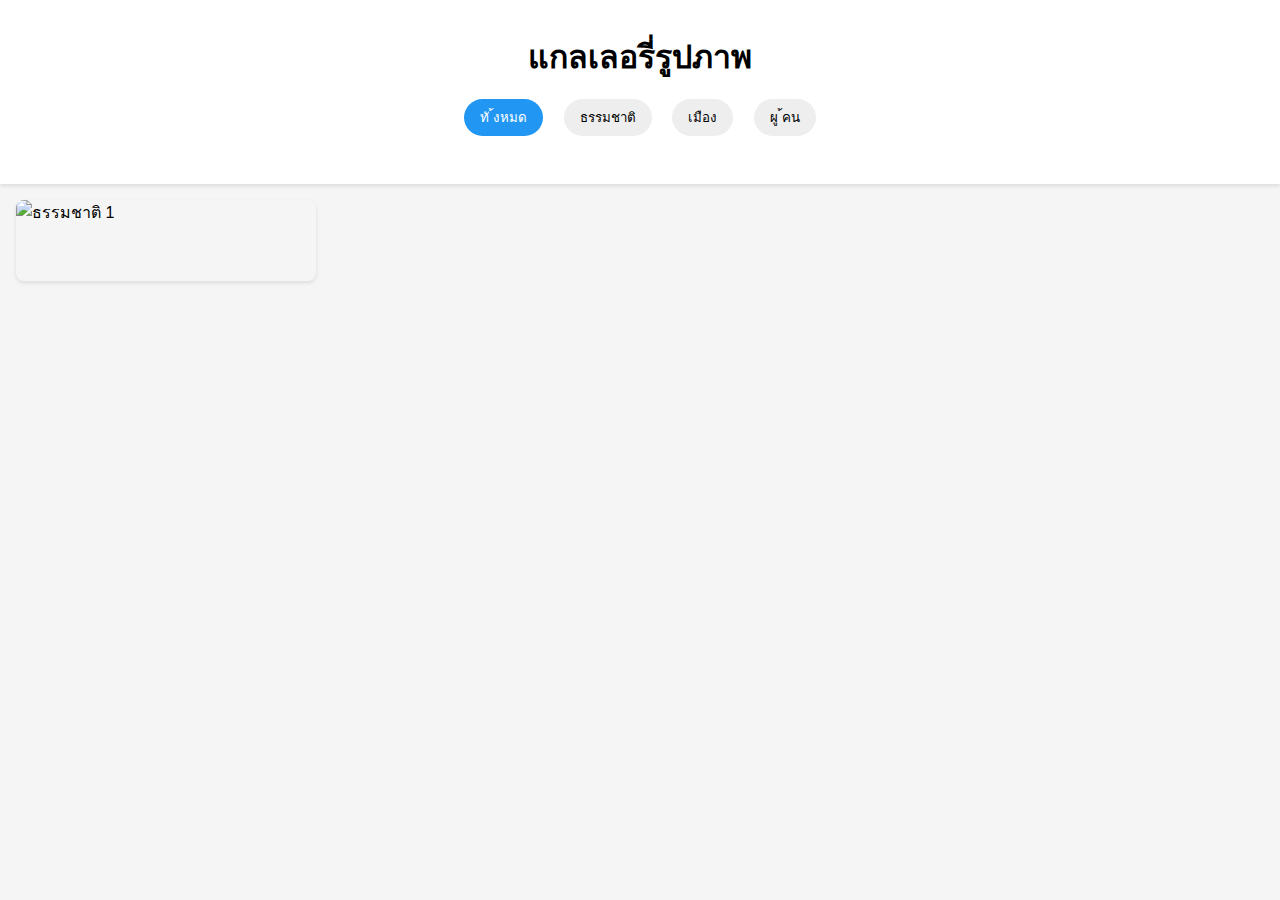
==== gallery.html @ 5db06ddd "เพิ่ม Masonry Layout ด้วย css Grid" ====
<!DOCTYPE html> 
<html lang="th"> 
<head> 
    <meta charset="UTF-8"> 
    <meta name="viewport" content="width=device-width, initial-scale=1.0"> 
    <title>แกลเลอรี่รูปภาพ</title> 
    <link rel="stylesheet" href="css/styles-gallery.css"> 
</head> 
<body> 
    <header class="header"> 
        <h1>แกลเลอรี่รูปภาพ</h1> 
        <nav class="filters"> 
            <button class="filter-btn active" data-filter="all">ทั ้งหมด</button> 
            <button class="filter-btn" data-filter="nature">ธรรมชาติ</button> 
            <button class="filter-btn" data-filter="city">เมือง</button> 
            <button class="filter-btn" data-filter="people">ผู ้คน</button> 
        </nav> 
    </header> 
 
    <main class="gallery"> 
        <div class="gallery-item nature"> 
            <img src="https://images.unsplash.com/photo-1506905925346-21bda4d32df4
 " alt="ธรรมชาติ 1"> 
            <div class="overlay"> 
                <h3>ธรรมชาติ 1</h3> 
                <p>คําอธิบายภาพ</p> 
            </div> 
        </div> 
        <!-- เพิ่มรูปภาพอื่นๆ ในลักษณะเดียวกัน --> 
    </main> 
</body> 
</html>
---- css/styles-gallery.css ----
/* styles-gallery.css */
* {
    margin: 0;
    padding: 0;
    box-sizing: border-box;
}

body {
    font-family: -apple-system, BlinkMacSystemFont, 'Segoe UI', Roboto, sans-serif;
    line-height: 1.6;
    background: #f5f5f5;
}

.header {
    text-align: center;
    padding: 2rem;
    background: white;
    box-shadow: 0 2px 4px rgba(0, 0, 0, 0.1);
}

.filters {
    margin: 1rem 0;
}

.filter-btn {
    padding: 0.5rem 1rem;
    margin: 0 0.5rem;
    border: none;
    border-radius: 25px;
    background: #eee;
    cursor: pointer;
    transition: all 0.3s ease;
}

.filter-btn.active {
    background: #2196F3;
    color: white;
}

.gallery {
    display: grid;
    grid-template-columns: repeat(auto-fill, minmax(300px, 1fr));
    gap: 1rem;
    padding: 1rem;
}

.gallery-item {
    position: relative;
    overflow: hidden;
    border-radius: 8px;
    box-shadow: 0 2px 4px rgba(0, 0, 0, 0.1);
}

.gallery-item img {
    width: 100%;
    height: 100%;
    object-fit: cover;
    display: block;
}
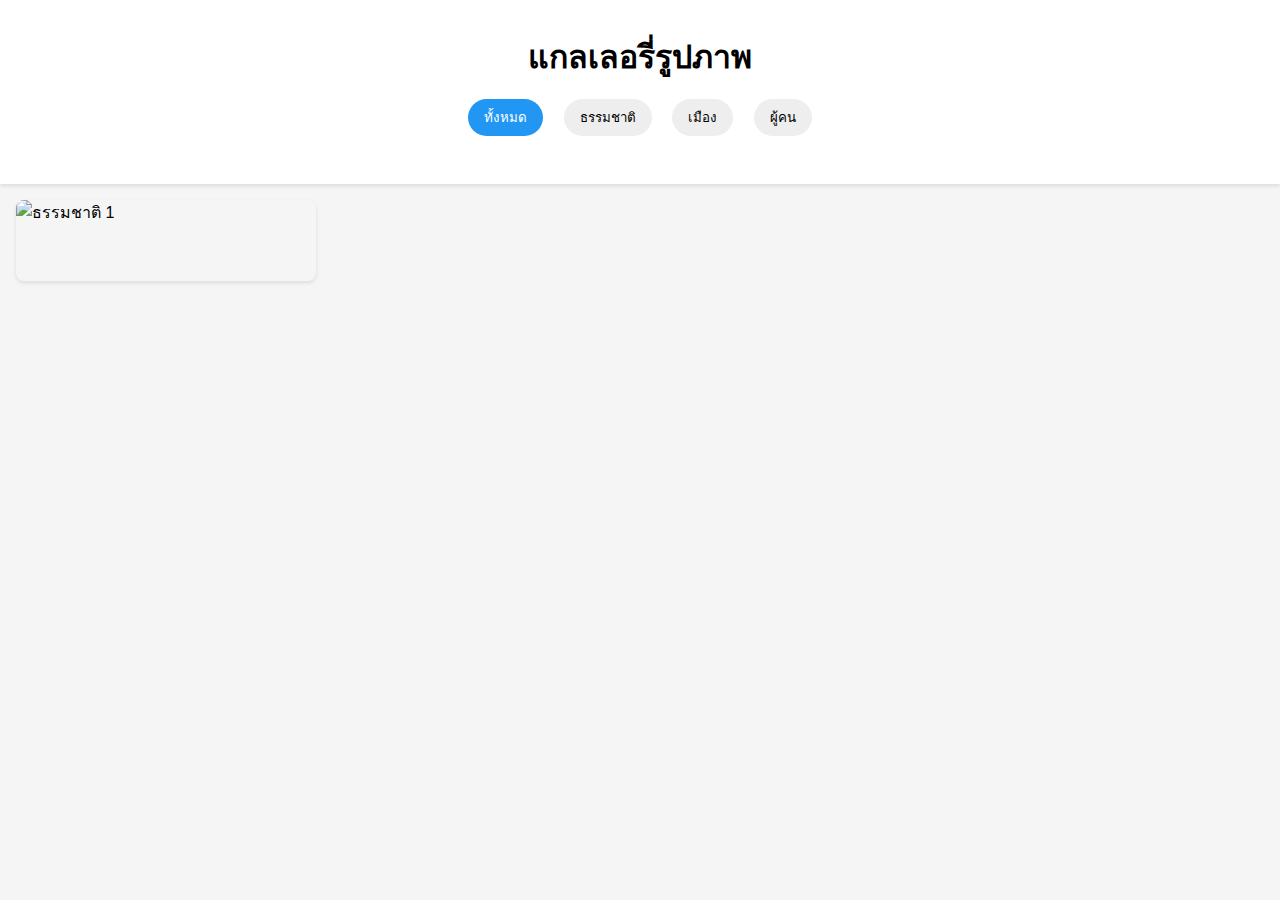
==== commit de7f7eb0: "เพิ่ม Media Queries สาหรับ Responsive Gallery" ====
--- a/gallery.html
+++ b/gallery.html
@@ -10,10 +10,10 @@
     <header class="header"> 
         <h1>แกลเลอรี่รูปภาพ</h1> 
         <nav class="filters"> 
-            <button class="filter-btn active" data-filter="all">ทั ้งหมด</button> 
+            <button class="filter-btn active" data-filter="all">ทั้งหมด</button> 
             <button class="filter-btn" data-filter="nature">ธรรมชาติ</button> 
             <button class="filter-btn" data-filter="city">เมือง</button> 
-            <button class="filter-btn" data-filter="people">ผู ้คน</button> 
+            <button class="filter-btn" data-filter="people">ผู้คน</button> 
         </nav> 
     </header> 
  
--- a/css/styles-gallery.css
+++ b/css/styles-gallery.css
@@ -56,4 +56,36 @@
     height: 100%;
     object-fit: cover;
     display: block;
+}
+/* สาหรับแท็บเล็ต */ 
+@media (max-width: 768px) { 
+    .gallery { 
+        grid-template-columns: repeat(2, 1fr); 
+    } 
+     
+    .filters { 
+        display: flex; 
+        flex-wrap: wrap; 
+        justify-content: center; 
+        gap: 0.5rem; 
+    } 
+     
+    .filter-btn { 
+        flex: 0 1 calc(50% - 1rem); 
+    } 
+} 
+ 
+/* สาหรับมือถือ */ 
+@media (max-width: 480px) { 
+    .gallery { 
+        grid-template-columns: 1fr; 
+    } 
+     
+    .filter-btn { 
+        flex: 1 1 100%; 
+    } 
+     
+    .header h1 { 
+        font-size: 1.5rem; 
+    } 
 }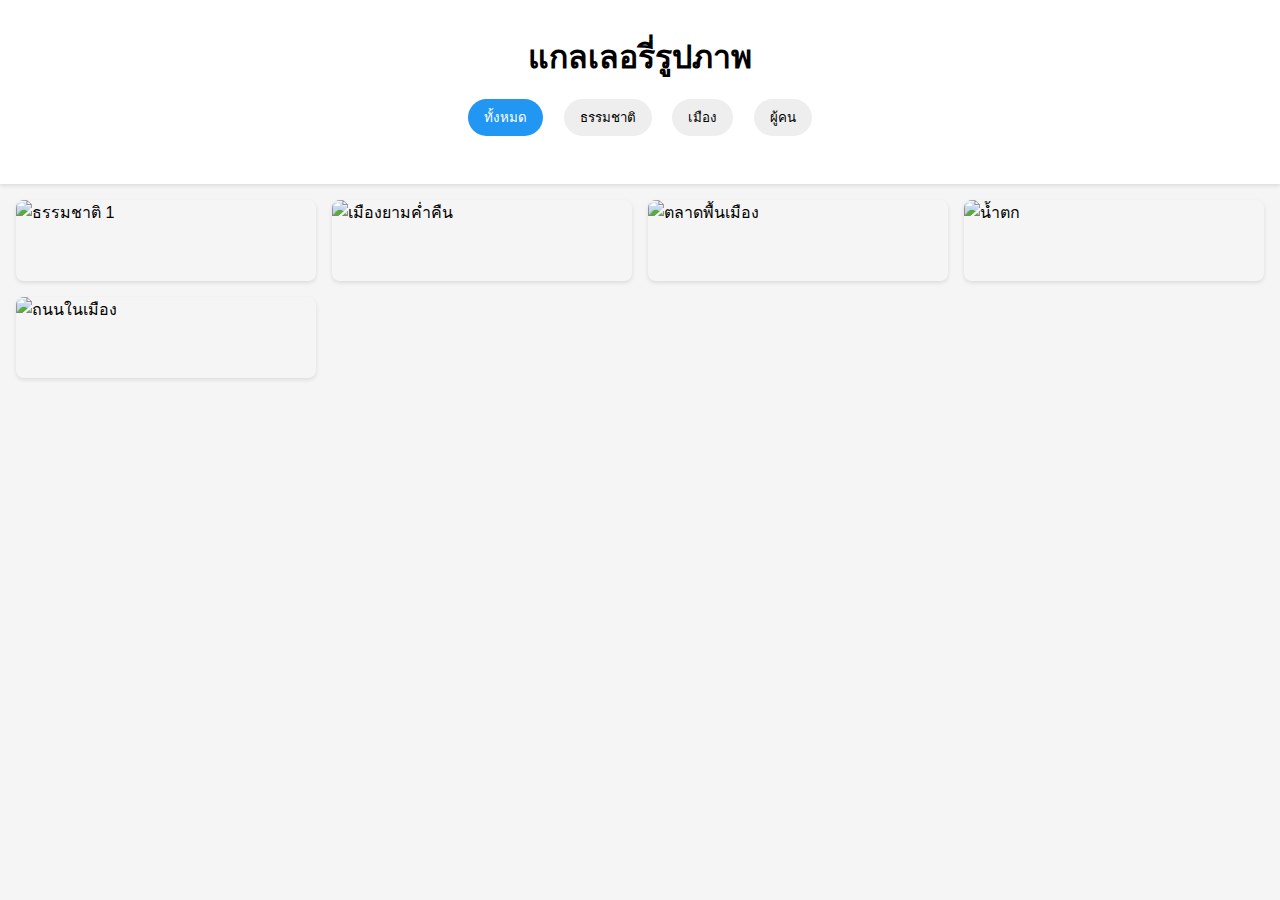
==== commit 871f827a: "เพิ่มรูปภาพและ Lazy Loading" ====
--- a/gallery.html
+++ b/gallery.html
@@ -27,6 +27,49 @@
             </div> 
         </div> 
         <!-- เพิ่มรูปภาพอื่นๆ ในลักษณะเดียวกัน --> 
+        <div class="gallery-item city"> 
+            <img 
+              src="https://images.unsplash.com/photo-1449824913935-59a10b8d2000" 
+              alt="เมืองยามคํ่าคืน" 
+            /> 
+            <div class="overlay"> 
+              <h3>เมืองยามคํ่าคืน</h3> 
+              <p>แสงไฟระยิบระยับในเมืองใหญ่</p> 
+            </div> 
+          </div> 
+     
+          <div class="gallery-item people"> 
+            <img 
+              src="https://images.unsplash.com/photo-1517457373958-b7bdd4587205" 
+              alt="ตลาดพื้นเมือง" 
+            /> 
+            <div class="overlay"> 
+              <h3>ตลาดพื้นเมือง</h3> 
+              <p>วิถีชีวิตในตลาดท้องถิ่น</p> 
+            </div> 
+          </div> 
+     
+          <div class="gallery-item nature"> 
+            <img 
+              src="https://images.unsplash.com/photo-1432405972618-c60b0225b8f9" 
+              alt="นํ้าตก" 
+            /> 
+            <div class="overlay"> 
+              <h3>นํ้าตก</h3> 
+              <p>นํ้าตกท่ามกลางธรรมชาติ</p> 
+            </div> 
+          </div> 
+     
+          <div class="gallery-item city"> 
+            <img 
+              src="https://images.unsplash.com/photo-1444723121867-7a241cacace9" 
+              alt="ถนนในเมือง" 
+            /> 
+            <div class="overlay"> 
+              <h3>ถนนในเมือง</h3> 
+              <p>การจราจรและชีวิตในเมือง</p> 
+            </div> 
+          </div>
     </main> 
 </body> 
 </html>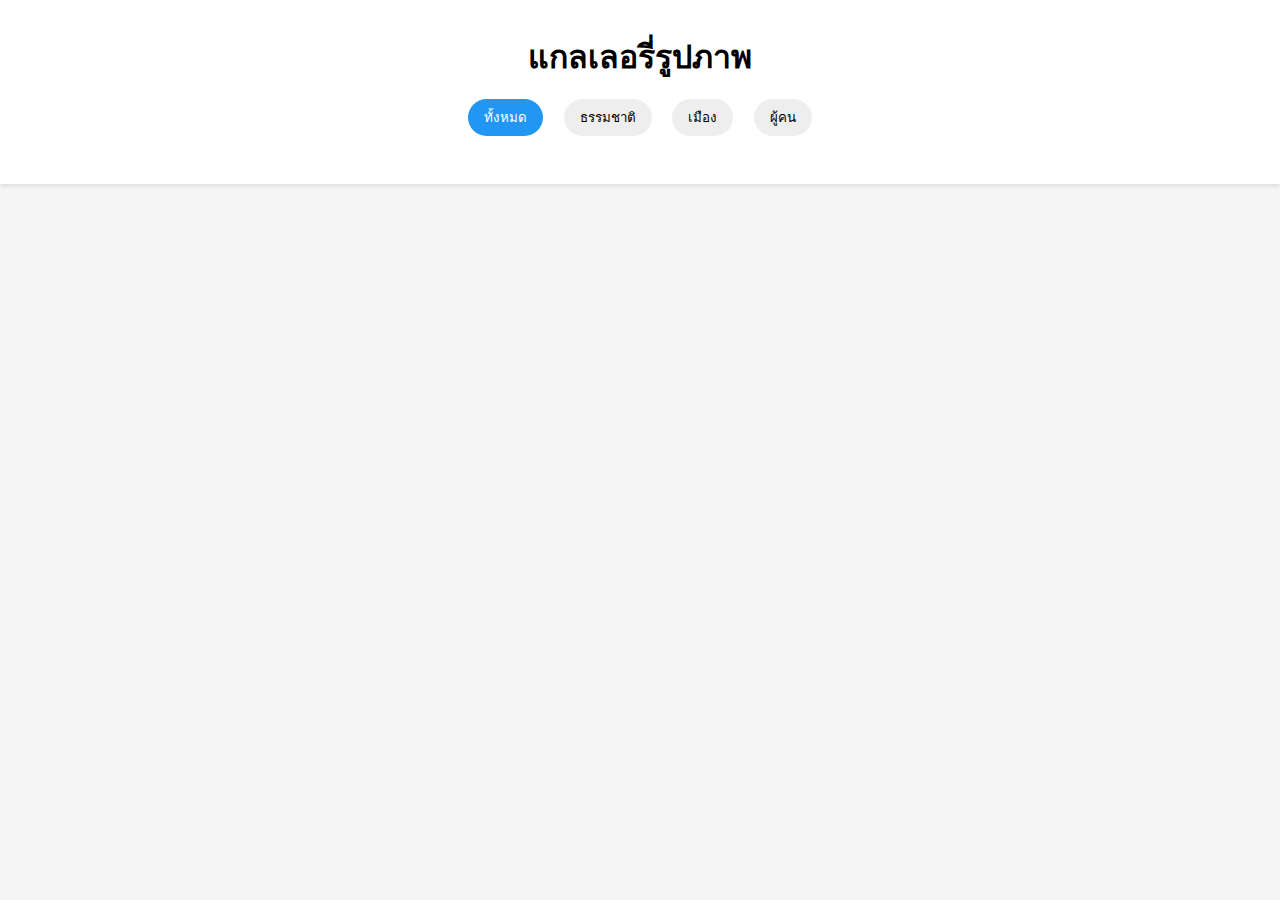
==== commit ec007c84: "เชื่อมต่อ JavaScript" ====
--- a/gallery.html
+++ b/gallery.html
@@ -71,5 +71,6 @@
             </div> 
           </div>
     </main> 
+    <script src="js/script.js"></script> 
 </body> 
 </html>--- a/css/styles-gallery.css
+++ b/css/styles-gallery.css
@@ -88,4 +88,35 @@
     .header h1 { 
         font-size: 1.5rem; 
     } 
-}+}
+/* เพิ่มใน styles.css */ 
+.overlay { 
+    position: absolute; 
+    bottom: 0; 
+    left: 0; 
+    right: 0; 
+    background: rgba(0,0,0,0.7); 
+    color: white; 
+    padding: 1rem; 
+    transform: translateY(100%); 
+    transition: transform 0.3s ease; 
+} 
+ 
+.gallery-item:hover .overlay { 
+    transform: translateY(0); 
+} 
+ 
+@keyframes fadeIn { 
+    from { opacity: 0; } 
+    to { opacity: 1; } 
+} 
+ 
+.gallery-item { 
+    opacity: 0; 
+    animation: fadeIn 0.5s ease-out forwards; 
+} 
+ 
+.gallery-item:nth-child(1) { animation-delay: 0.1s; } 
+.gallery-item:nth-child(2) { animation-delay: 0.2s; } 
+.gallery-item:nth-child(3) { animation-delay: 0.3s; } 
+/* และอื่นๆ */